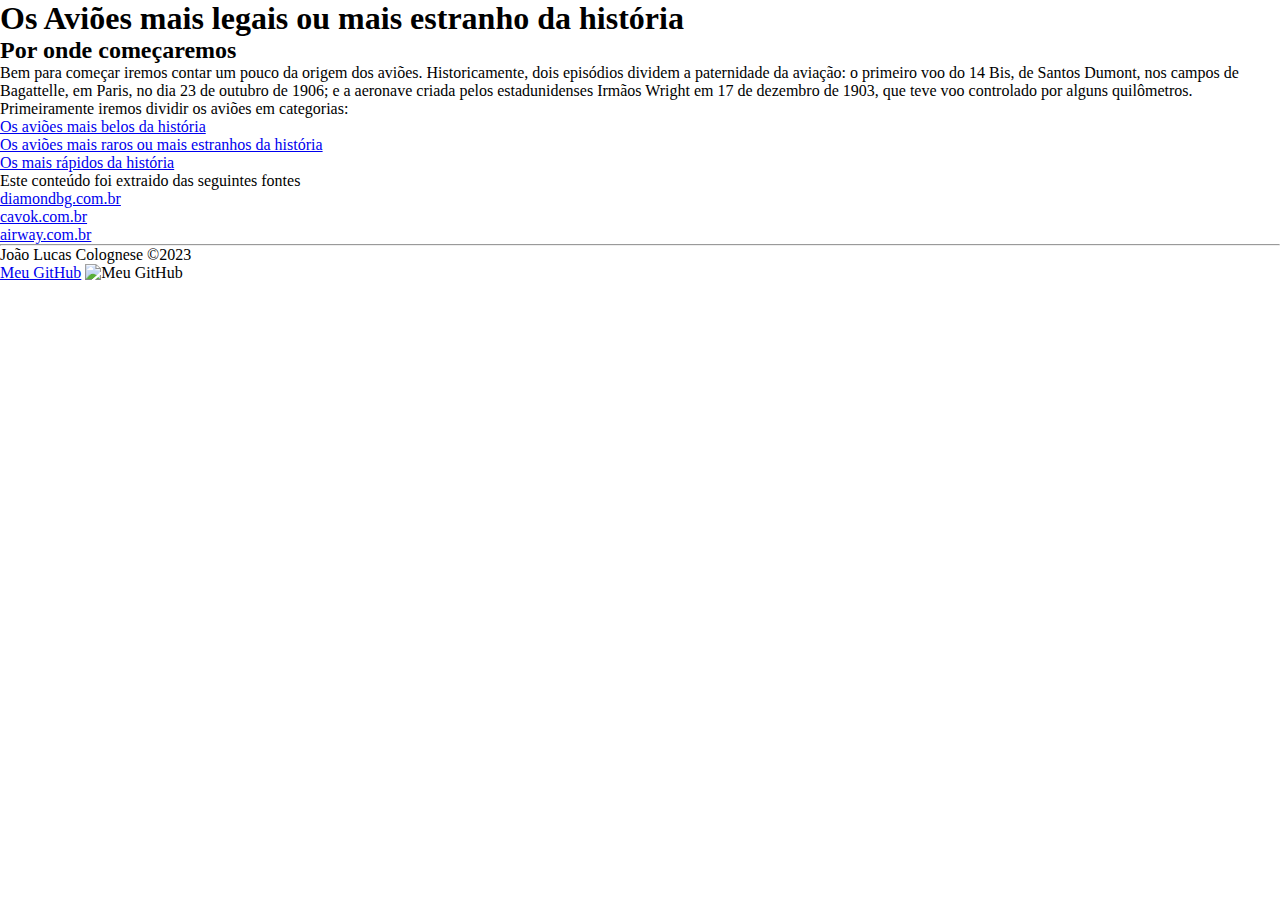
==== index.html @ 0a8a8fe6 "Add files via upload" ====
<!DOCTYPE html>
<html lang="pt-br">
<head>
    <meta charset="UTF-8">
    <meta http-equiv="X-UA-Compatible" content="IE=edge">
    <meta name="viewport" content="width=device-width, initial-scale=1.0">
    <link href="https://fonts.googleapis.com/css?family=Poppins:100,100italic,200,200italic,300,300italic,regular,italic,500,500italic,600,600italic,700,700italic,800,800italic,900,900italic" rel="stylesheet" />
    <link rel="shortcut icon" href="img/TLG.png" type="image/x-icon">
    <title>Os aviões mais legais ou mais estranhos da história</title>
    <link rel="stylesheet" href="style.css">
    <!-- <script src="js/script.js"></script> -->
</head>
<body>
    <header class="titulo-principal">
        <h1>Os Aviões mais legais ou mais estranho da história</h1>
    </header>
    <section class="historia_dos_avioes">
        <h2 class="titulo-texto">Por onde começaremos</h2>
    <p class="texto_historia">Bem para começar iremos contar um pouco da origem dos aviões.
        Historicamente, dois episódios dividem a paternidade da aviação: o primeiro voo do 14 Bis, 
        de Santos Dumont, nos campos de Bagattelle, em Paris, no dia 23 de outubro de 1906; e a aeronave 
        criada pelos estadunidenses Irmãos Wright em 17 de dezembro de 1903, que teve voo controlado por 
        alguns quilômetros.
    </p>
    </section>
    <section class="os-avioes-mais-legais">
        <p class="texto-avioeslegais">Primeiramente iremos dividir os aviões em categorias:</p>
        <ul class="categorias-avioes">
            <li class="lista-categoria-avioes"><a href="osavioesmaisbelosdahistoria.html">Os aviões mais belos da história</a></li>
            <li class="lista-categoria-avioes"><a href="osavioesmaisraros.html">Os aviões mais raros ou mais estranhos da história</a></li>
            <li class="lista-categoria-avioes"><a href="osmaisrapidos.html">Os mais rápidos da história</a></li>
        </ul>
    </section>
    <section class="ultimo-texto">
        <p class="ultimo-paragrafo">Este conteúdo foi extraido das seguintes fontes <br>
            <a href="https://www.diamondbg.com.br/pt-BR/blog/os-10-avioes-mais-belos-da-historia-da-aviacao">diamondbg.com.br</a><br>
            <a href="https://www.cavok.com.br/as-10-aeronaves-mais-raras-ou-estranhas-do-mundo">cavok.com.br</a><br>
            <a href="https://www.airway.com.br/conheca-os-avioes-mais-rapidos-de-todos-os-tempos/">airway.com.br</a>
        </p>
    </section>
    <hr>
    <footer class="rodape"> 
        <p>João Lucas Colognese &copy2023</p>
        <a href="https://github.com/JoaoLucasColognese" class="GitHub">Meu GitHub</a> <img src="img/imagem-logo-GitHub.png" alt="Meu GitHub" class="meu-github"> 
    </footer>
</body>
</html>
---- style.css ----
@import url(css/formatacao-texto.css);
@import url(css/formatacao-imagem.css);
/* @import url(css/avioesmaisbelos.css); */

* {
    margin: 0;
    padding: 0;
}
:root {
    --cor-principal: linear-gradient(45deg, #121212, #223355);
    --fonte-principal: "Poppins";
}

/* body {
    
} */
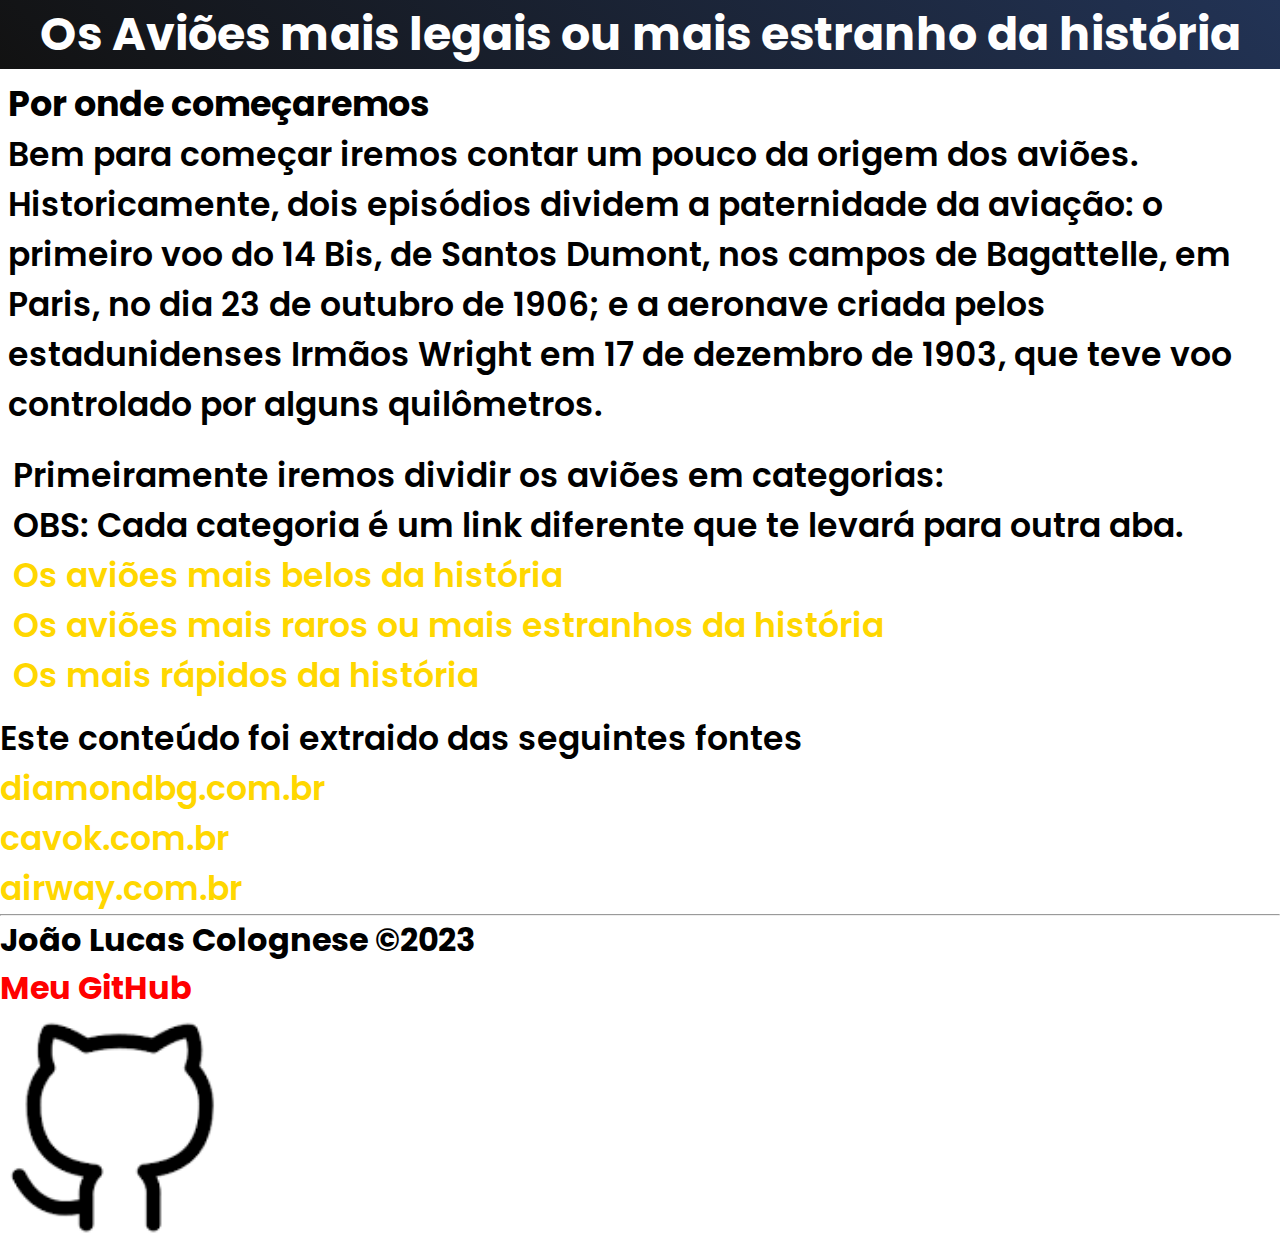
==== commit b74d282c: "Update index.html" ====
--- a/index.html
+++ b/index.html
@@ -24,7 +24,7 @@
     </p>
     </section>
     <section class="os-avioes-mais-legais">
-        <p class="texto-avioeslegais">Primeiramente iremos dividir os aviões em categorias:</p>
+        <p class="texto-avioeslegais">Primeiramente iremos dividir os aviões em categorias: <br> OBS: Cada categoria é um link diferente que te levará para outra aba.</p>
         <ul class="categorias-avioes">
             <li class="lista-categoria-avioes"><a href="osavioesmaisbelosdahistoria.html">Os aviões mais belos da história</a></li>
             <li class="lista-categoria-avioes"><a href="osavioesmaisraros.html">Os aviões mais raros ou mais estranhos da história</a></li>
@@ -44,4 +44,4 @@
         <a href="https://github.com/JoaoLucasColognese" class="GitHub">Meu GitHub</a> <img src="img/imagem-logo-GitHub.png" alt="Meu GitHub" class="meu-github"> 
     </footer>
 </body>
-</html>+</html>
